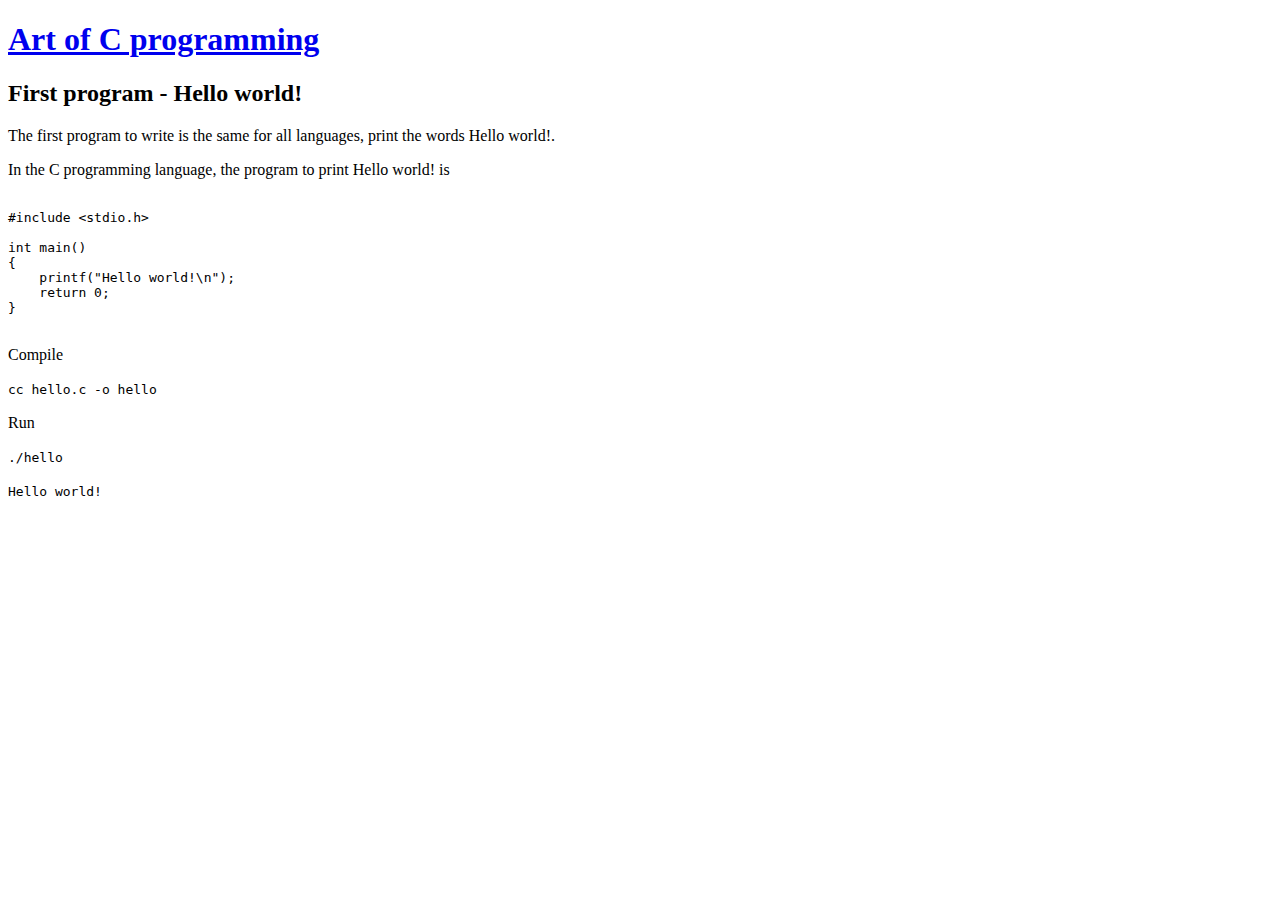
==== hello_world.html @ cb30e2aa "add responsive" ====
<!DOCTYPE html>
<html>
    <head>
        <meta name="viewport" content="width=device-width, initial-scale=1.0">
    </head>

    <body>
        <h1><a href="index.html">Art of C programming</a></h1>

        <h2>First program - Hello world!</h2>

        <p>The first program to write is the same for all languages, print the words Hello world!.</p>
        <p>In the C programming language, the program to print Hello world! is</p>

        <pre><code>
#include &lt;stdio.h&gt;
                
int main()
{
    printf("Hello world!\n");
    return 0;
}
        </code></pre>

        <p>Compile</p>
        <p><samp>cc hello.c -o hello</samp></p>

        <p>Run</p>
        <p><samp>./hello</samp></p>
        <p><samp>Hello world!</samp></p>
    </body>
</html>
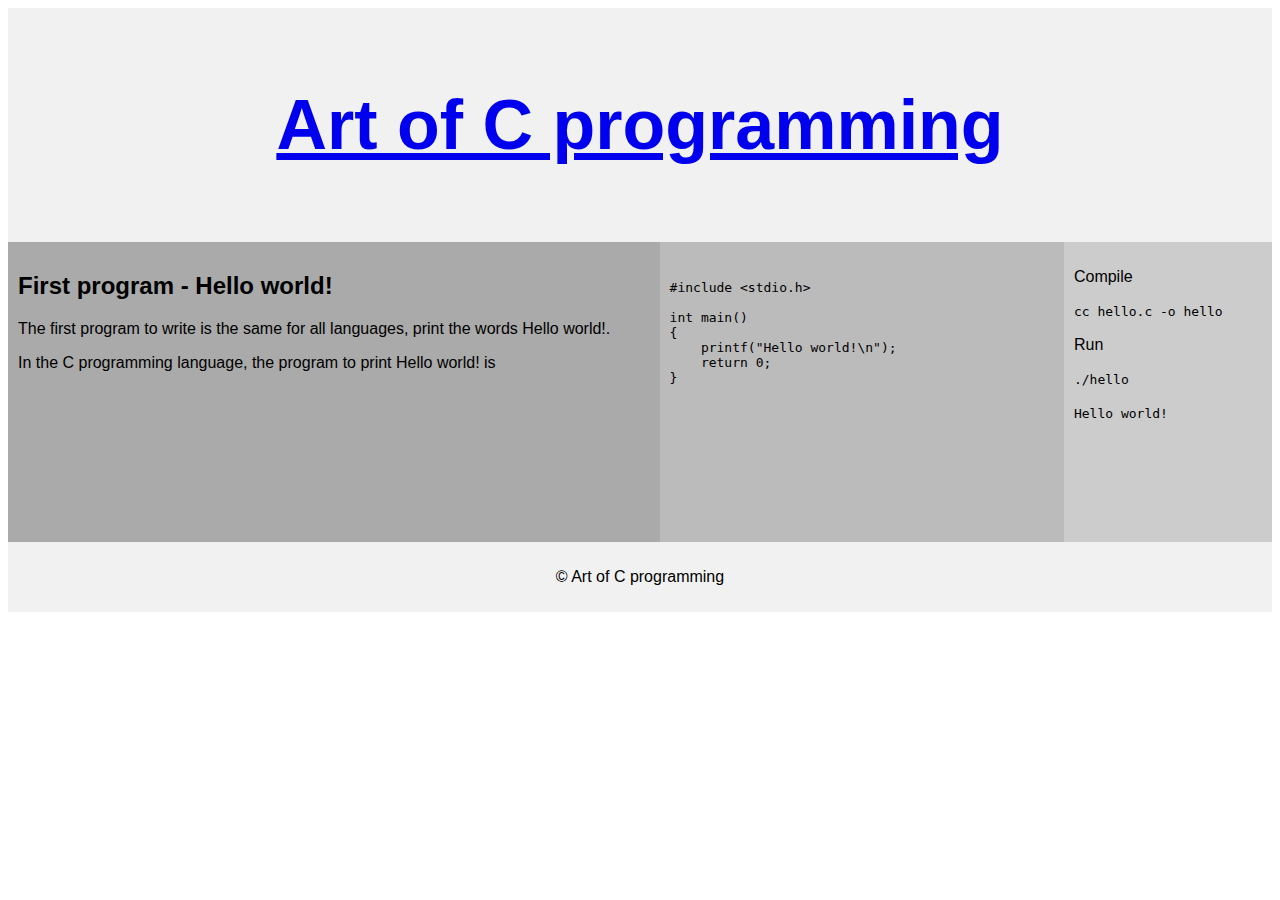
==== commit 267097f5: "Add default style" ====
--- a/hello_world.html
+++ b/hello_world.html
@@ -1,18 +1,38 @@
 <!DOCTYPE html>
 <html>
-    <head>
-        <meta name="viewport" content="width=device-width, initial-scale=1.0">
-    </head>
 
-    <body>
-        <h1><a href="index.html">Art of C programming</a></h1>
+<head>
+    <meta charset="UTF-8">
+    <meta name="viewport" content="width=device-width, initial-scale=1.0">
 
-        <h2>First program - Hello world!</h2>
+    <link rel="stylesheet" href="default.css">
+</head>
 
-        <p>The first program to write is the same for all languages, print the words Hello world!.</p>
-        <p>In the C programming language, the program to print Hello world! is</p>
+<!-- Google tag (gtag.js) -->
+<script async src="https://www.googletagmanager.com/gtag/js?id=G-4SFSL9KHXZ"></script>
+<script>
+    window.dataLayer = window.dataLayer || [];
+    function gtag() { dataLayer.push(arguments); }
+    gtag('js', new Date());
 
-        <pre><code>
+    gtag('config', 'G-4SFSL9KHXZ');
+</script>
+
+<body>
+    <div class="grid-container">
+        <div class="header">
+            <h1><a href="index.html">Art of C programming</a></h1>
+        </div>
+
+        <div class="left" style="background-color:#aaa;">
+            <h2>First program - Hello world!</h2>
+
+            <p>The first program to write is the same for all languages, print the words Hello world!.</p>
+            <p>In the C programming language, the program to print Hello world! is</p>
+        </div>
+
+        <div class="middle" style="background-color:#bbb;">
+            <pre><code>
 #include &lt;stdio.h&gt;
                 
 int main()
@@ -21,12 +41,21 @@
     return 0;
 }
         </code></pre>
+        </div>
 
-        <p>Compile</p>
-        <p><samp>cc hello.c -o hello</samp></p>
+        <div class="right" style="background-color:#ccc;">
+            <p>Compile</p>
+            <p><samp>cc hello.c -o hello</samp></p>
 
-        <p>Run</p>
-        <p><samp>./hello</samp></p>
-        <p><samp>Hello world!</samp></p>
-    </body>
+            <p>Run</p>
+            <p><samp>./hello</samp></p>
+            <p><samp>Hello world!</samp></p>
+        </div>
+
+        <div class="footer">
+            <p>&copy; Art of C programming</p>
+        </div>
+    </div>
+</body>
+
 </html>--- a/default.css
+++ b/default.css
@@ -0,0 +1,69 @@
+* {
+    box-sizing: border-box;
+}
+
+body {
+    font-family: Arial, Helvetica, sans-serif;
+}
+
+/* Style the header */
+.header {
+    grid-area: header;
+    background-color: #f1f1f1;
+    padding: 30px;
+    text-align: center;
+    font-size: 35px;
+}
+
+/* The grid container */
+.grid-container {
+    display: grid;
+    grid-template-areas:
+        'header header header header header header'
+        'left middle middle middle middle right'
+        'footer footer footer footer footer footer';
+    /* grid-column-gap: 10px; - if you want gap between the columns */
+}
+
+.left,
+.middle,
+.right {
+    padding: 10px;
+    height: 300px;
+    /* Should be removed. Only for demonstration */
+}
+
+/* Style the left column */
+.left {
+    grid-area: left;
+}
+
+/* Style the middle column */
+.middle {
+    grid-area: middle;
+}
+
+/* Style the right column */
+.right {
+    grid-area: right;
+}
+
+/* Style the footer */
+.footer {
+    grid-area: footer;
+    background-color: #f1f1f1;
+    padding: 10px;
+    text-align: center;
+}
+
+/* Responsive layout - makes the three columns stack on top of each other instead of next to each other */
+@media (max-width: 600px) {
+    .grid-container {
+        grid-template-areas:
+            'header header header header header header'
+            'left left left left left left'
+            'middle middle middle middle middle middle'
+            'right right right right right right'
+            'footer footer footer footer footer footer';
+    }
+}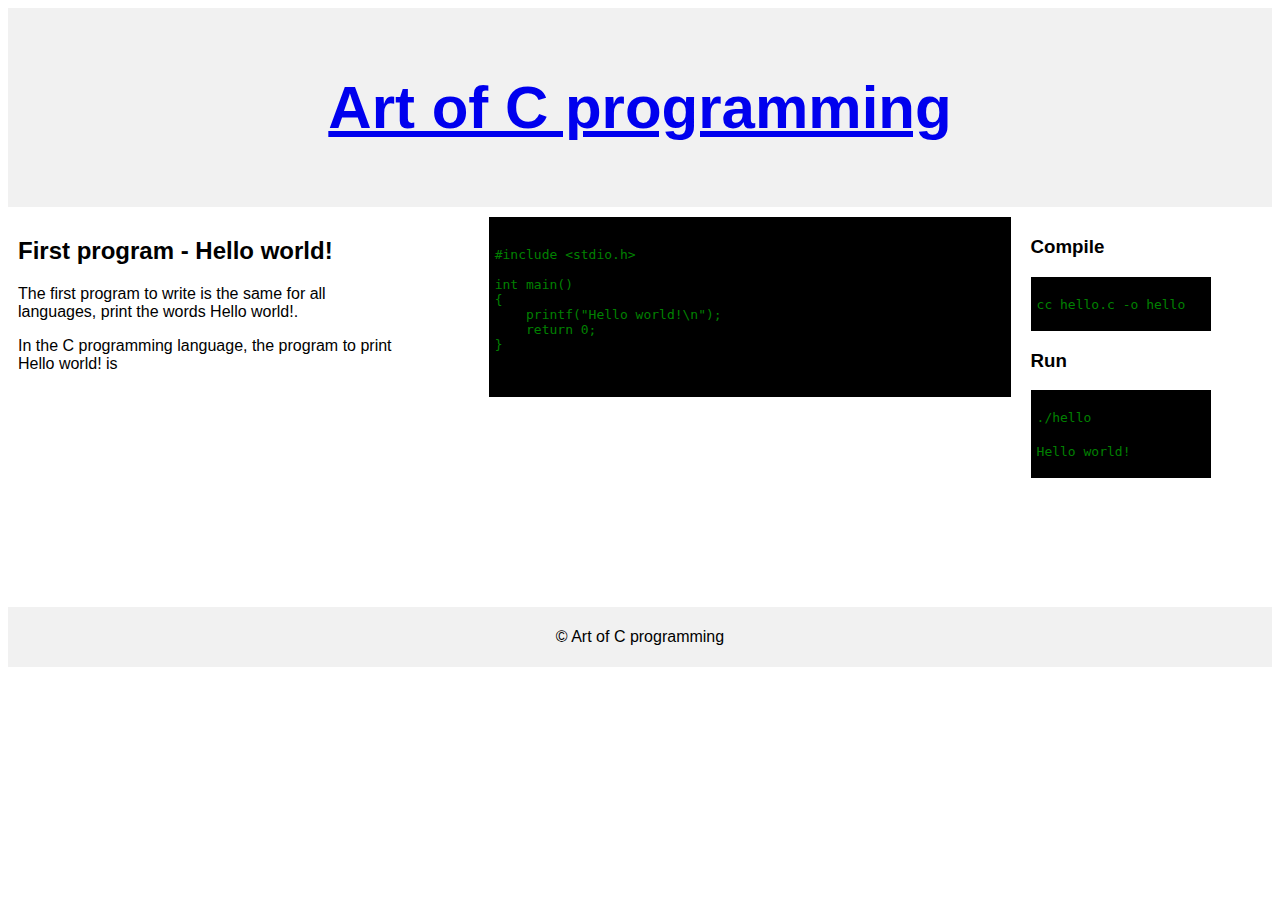
==== commit f928b592: "modify default style" ====
--- a/hello_world.html
+++ b/hello_world.html
@@ -24,15 +24,17 @@
             <h1><a href="index.html">Art of C programming</a></h1>
         </div>
 
-        <div class="left" style="background-color:#aaa;">
+        <div class="left">
             <h2>First program - Hello world!</h2>
 
             <p>The first program to write is the same for all languages, print the words Hello world!.</p>
             <p>In the C programming language, the program to print Hello world! is</p>
         </div>
 
-        <div class="middle" style="background-color:#bbb;">
-            <pre><code>
+        <div class="middle">
+            <div class="source">
+                <pre>
+                    <code>
 #include &lt;stdio.h&gt;
                 
 int main()
@@ -40,16 +42,22 @@
     printf("Hello world!\n");
     return 0;
 }
-        </code></pre>
+                    </code>
+                </pre>
+            </div>
         </div>
 
-        <div class="right" style="background-color:#ccc;">
-            <p>Compile</p>
-            <p><samp>cc hello.c -o hello</samp></p>
+        <div class="right">
+            <h3>Compile</h3>
+            <div class="terminal">
+                <p><samp>cc hello.c -o hello</samp></p>
+            </div>
 
-            <p>Run</p>
-            <p><samp>./hello</samp></p>
-            <p><samp>Hello world!</samp></p>
+            <h3>Run</h3>
+            <div class="terminal">
+                <p><samp>./hello</samp></p>
+                <p><samp>Hello world!</samp></p>
+            </div>
         </div>
 
         <div class="footer">
--- a/default.css
+++ b/default.css
@@ -10,9 +10,9 @@
 .header {
     grid-area: header;
     background-color: #f1f1f1;
-    padding: 30px;
+    padding: 25px;
     text-align: center;
-    font-size: 35px;
+    font-size: 30px;
 }
 
 /* The grid container */
@@ -29,13 +29,14 @@
 .middle,
 .right {
     padding: 10px;
-    height: 300px;
+    height: 400px;
     /* Should be removed. Only for demonstration */
 }
 
 /* Style the left column */
 .left {
     grid-area: left;
+    max-width: 400px;
 }
 
 /* Style the middle column */
@@ -46,14 +47,29 @@
 /* Style the right column */
 .right {
     grid-area: right;
+    max-width: 200px
 }
 
 /* Style the footer */
 .footer {
     grid-area: footer;
     background-color: #f1f1f1;
-    padding: 10px;
+    padding: 5px;
     text-align: center;
+}
+
+/* Style terminal */
+.terminal {
+    background-color:#000; 
+    color: green; 
+    padding: 2px 6px 2px 6px;
+}
+
+/* Style source code */
+.source {
+    background-color:#000; 
+    color: green;
+    padding: 2px 6px 2px 6px;
 }
 
 /* Responsive layout - makes the three columns stack on top of each other instead of next to each other */
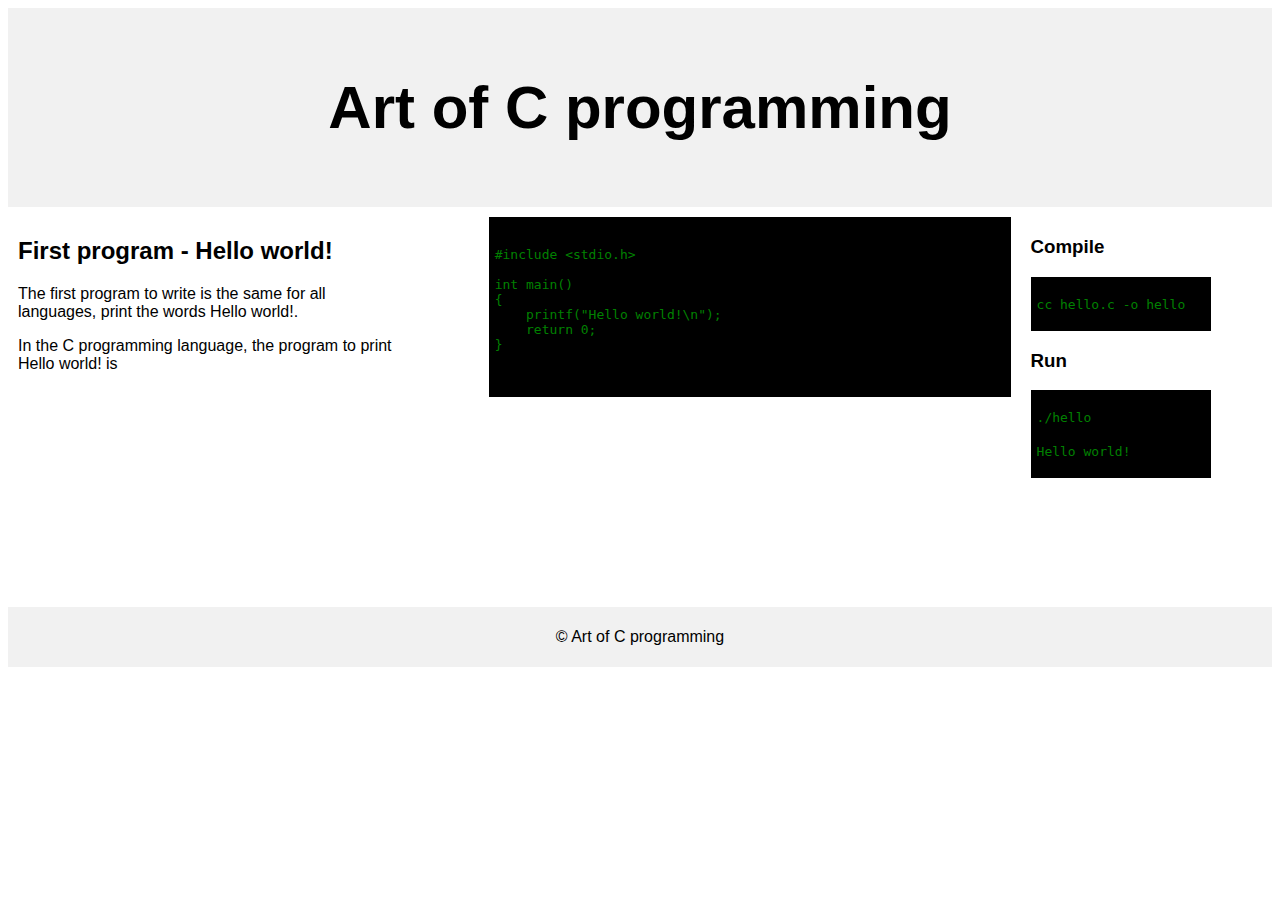
==== commit 0c161b09: "remove link hello_world.html" ====
--- a/hello_world.html
+++ b/hello_world.html
@@ -21,7 +21,7 @@
 <body>
     <div class="grid-container">
         <div class="header">
-            <h1><a href="index.html">Art of C programming</a></h1>
+            <h1>Art of C programming</h1>
         </div>
 
         <div class="left">
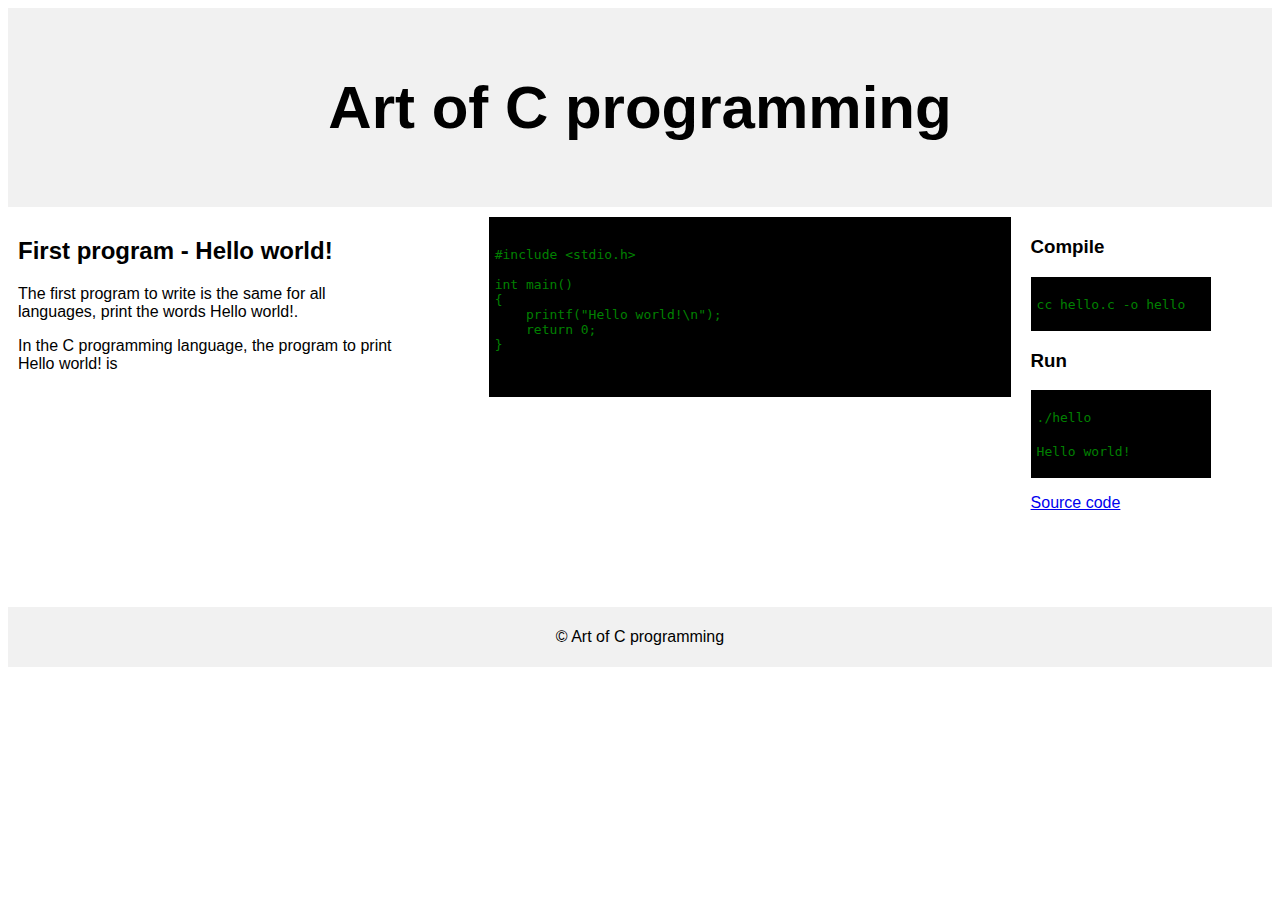
==== commit 2136e22c: "add source hello_world" ====
--- a/hello_world.html
+++ b/hello_world.html
@@ -58,6 +58,8 @@
                 <p><samp>./hello</samp></p>
                 <p><samp>Hello world!</samp></p>
             </div>
+
+            <p><a href="https://github.com/artofcprogramming/hello" target="_blank">Source code</a></p>
         </div>
 
         <div class="footer">
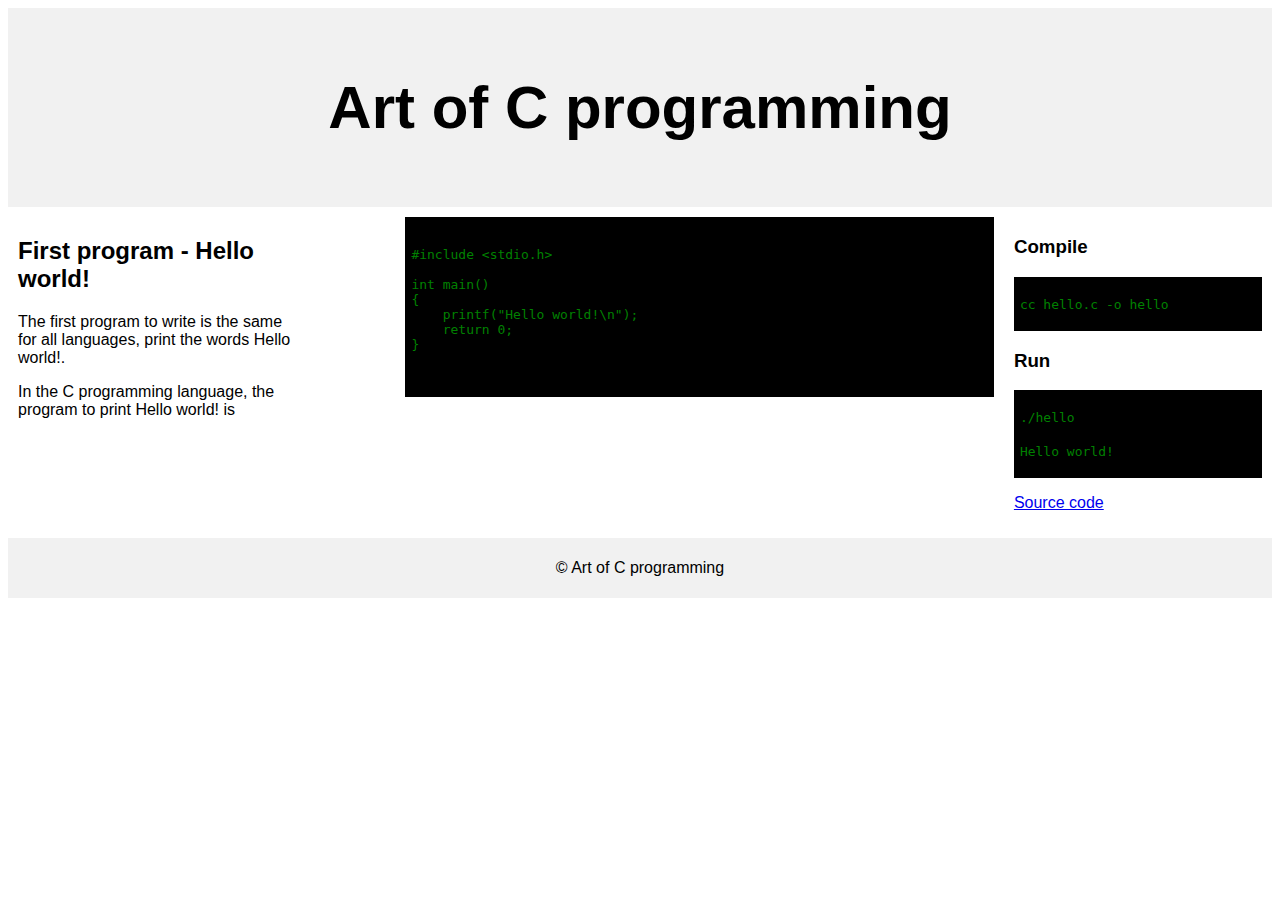
==== commit e65220b6: "add variable_ranges.html" ====
--- a/hello_world.html
+++ b/hello_world.html
@@ -1,11 +1,15 @@
 <!DOCTYPE html>
-<html>
+<html lang="en">
 
 <head>
     <meta charset="UTF-8">
     <meta name="viewport" content="width=device-width, initial-scale=1.0">
+    <meta name="description" content="Learn C programming. Find code to develop efficient applications in C.">
+    <meta name="keywords" content="C programming, C code examples, learn C, C programming language, C development, C compiler, C course, C functions, C structure, C variables, C Hello World">
 
     <link rel="stylesheet" href="default.css">
+
+    <title>First program - Hello world! | Art of C programming</title>
 </head>
 
 <!-- Google tag (gtag.js) -->
--- a/default.css
+++ b/default.css
@@ -29,14 +29,13 @@
 .middle,
 .right {
     padding: 10px;
-    height: 400px;
     /* Should be removed. Only for demonstration */
 }
 
 /* Style the left column */
 .left {
     grid-area: left;
-    max-width: 400px;
+    max-width: 300px;
 }
 
 /* Style the middle column */
@@ -47,7 +46,7 @@
 /* Style the right column */
 .right {
     grid-area: right;
-    max-width: 200px
+    max-width: 400px
 }
 
 /* Style the footer */
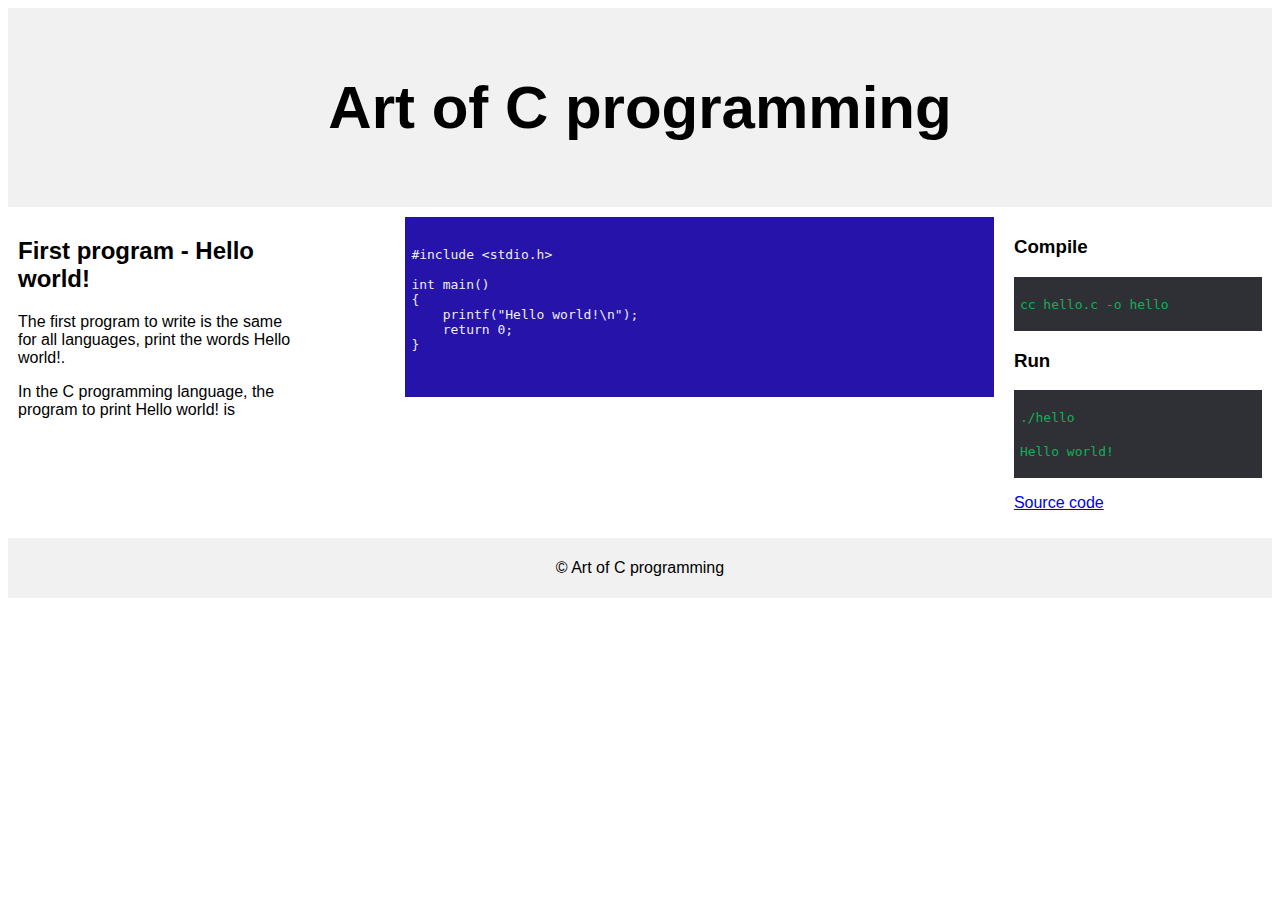
==== commit 4083dade: "modify default.css" ====
--- a/hello_world.html
+++ b/hello_world.html
@@ -5,22 +5,13 @@
     <meta charset="UTF-8">
     <meta name="viewport" content="width=device-width, initial-scale=1.0">
     <meta name="description" content="Learn C programming. Find code to develop efficient applications in C.">
-    <meta name="keywords" content="C programming, C code examples, learn C, C programming language, C development, C compiler, C course, C functions, C structure, C variables, C Hello World">
+    <meta name="keywords"
+        content="C programming, C code examples, learn C, C programming language, C development, C compiler, C course, C functions, C structure, C variables, C Hello World">
 
     <link rel="stylesheet" href="default.css">
 
     <title>First program - Hello world! | Art of C programming</title>
 </head>
-
-<!-- Google tag (gtag.js) -->
-<script async src="https://www.googletagmanager.com/gtag/js?id=G-4SFSL9KHXZ"></script>
-<script>
-    window.dataLayer = window.dataLayer || [];
-    function gtag() { dataLayer.push(arguments); }
-    gtag('js', new Date());
-
-    gtag('config', 'G-4SFSL9KHXZ');
-</script>
 
 <body>
     <div class="grid-container">
@@ -70,6 +61,16 @@
             <p>&copy; Art of C programming</p>
         </div>
     </div>
+
+    <!-- Google tag (gtag.js) -->
+    <script async src="https://www.googletagmanager.com/gtag/js?id=G-4SFSL9KHXZ"></script>
+    <script>
+        window.dataLayer = window.dataLayer || [];
+        function gtag() { dataLayer.push(arguments); }
+        gtag('js', new Date());
+
+        gtag('config', 'G-4SFSL9KHXZ');
+    </script>
 </body>
 
 </html>--- a/default.css
+++ b/default.css
@@ -59,20 +59,20 @@
 
 /* Style terminal */
 .terminal {
-    background-color:#000; 
-    color: green; 
+    background-color:#2e3036; 
+    color: #0eb057; 
     padding: 2px 6px 2px 6px;
 }
 
 /* Style source code */
 .source {
-    background-color:#000; 
-    color: green;
+    background-color:#2513aa; 
+    color: #eeedf4;
     padding: 2px 6px 2px 6px;
 }
 
 /* Responsive layout - makes the three columns stack on top of each other instead of next to each other */
-@media (max-width: 600px) {
+@media (max-width: 500px) {
     .grid-container {
         grid-template-areas:
             'header header header header header header'
